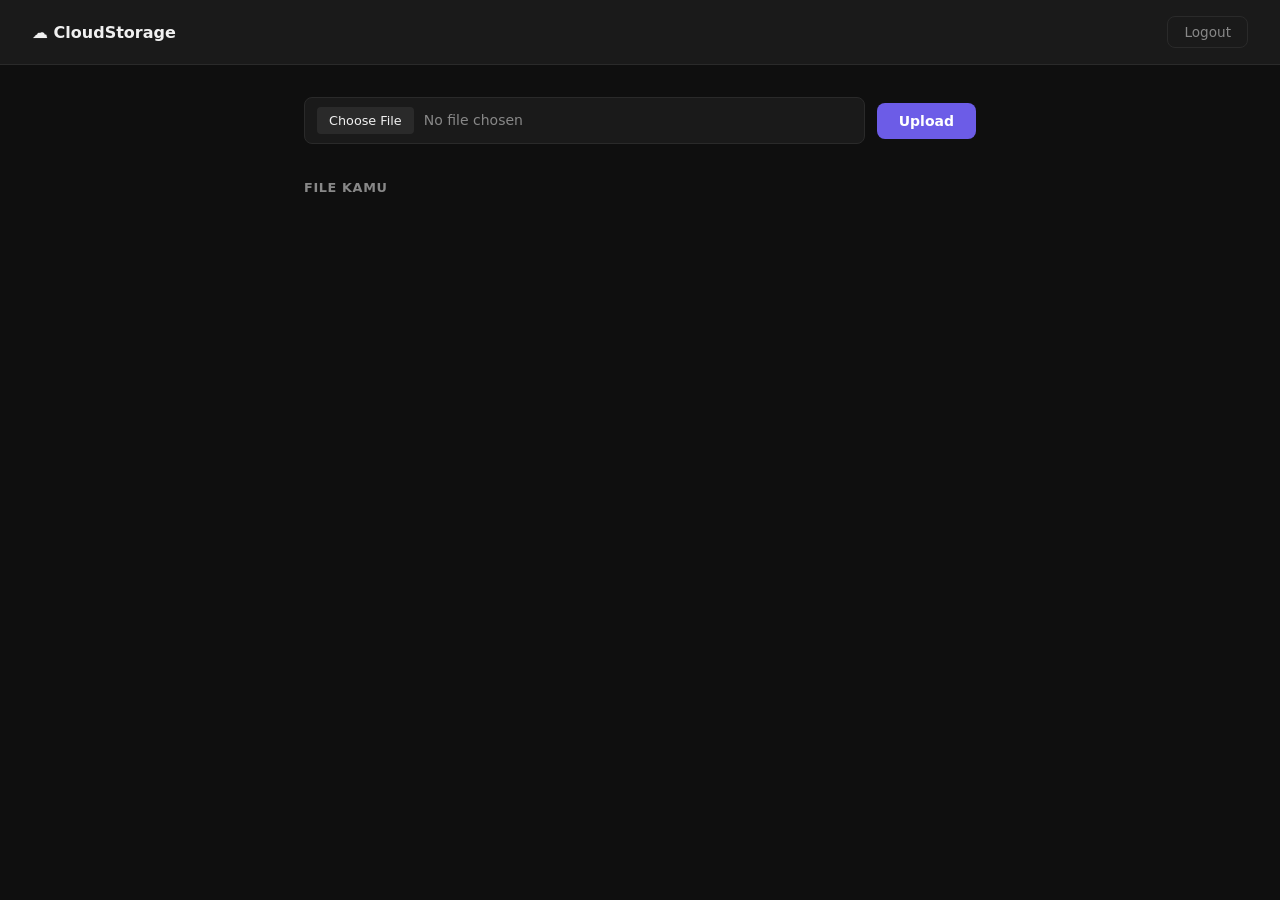
==== dashboard.html @ e85a57bd "Initial commit: cloud storage app" ====
<!DOCTYPE html>
<html lang="en">

<head>
    <meta charset="UTF-8">
    <meta name="viewport" content="width=device-width, initial-scale=1.0">
    <link rel="stylesheet" href="./app/styles/dashboard.css">
    <title>Dashboard</title>
</head>

<body>

    <nav>
        <span class="logo">☁️ CloudStorage</span>
        <div>
            <span id="user-email"></span>
            <button id="logout-btn">Logout</button>
        </div>
    </nav>

    <section id="upload-section">
        <input type="file" id="fileInput">
        <button id="uploadBtn">Upload</button>
        <p id="upload-status"></p>
    </section>

    <section id="files-section">
        <h2>File Kamu</h2>
        <div id="file-list">
        </div>
    </section>

    <!-- MODAL PREVIEW -->
    <div id="preview-modal">
        <div id="preview-backdrop"></div>
        <div id="preview-content">
            <button id="preview-close">✕</button>
            <img id="preview-img" src="" alt="Preview">
            <p id="preview-filename"></p>
        </div>
    </div>

    <script src="https://cdn.jsdelivr.net/npm/@supabase/supabase-js@2"></script>
    <script src="./app/scripts/config.js"></script>
    <script src="./app/scripts/dashboard.js"></script>

</body>
</html>
---- app/styles/dashboard.css ----
* {
    margin: 0;
    padding: 0;
    box-sizing: border-box;
}

:root {
    --bg: #0f0f0f;
    --surface: #1a1a1a;
    --border: #2a2a2a;
    --accent: #6c5ce7;
    --accent-hover: #7d6ff0;
    --text: #f0f0f0;
    --text-muted: #888;
    --danger: #e74c3c;
    --danger-hover: #c0392b;
    --radius: 8px;
}

body {
    font-family: system-ui, -apple-system, sans-serif;
    background: var(--bg);
    color: var(--text);
    min-height: 100vh;
    display: flex;
    flex-direction: column;
}

/* ===== NAVBAR ===== */
nav {
    display: flex;
    align-items: center;
    justify-content: space-between;
    padding: 16px 32px;
    border-bottom: 1px solid var(--border);
    background: var(--surface);
}

.logo {
    font-weight: 600;
    font-size: 1rem;
}

nav > div {
    display: flex;
    align-items: center;
    gap: 14px;
}

#user-email {
    font-size: 0.85rem;
    color: var(--text-muted);
}

#logout-btn {
    padding: 7px 16px;
    background: transparent;
    color: var(--text-muted);
    border: 1px solid var(--border);
    border-radius: var(--radius);
    font-family: inherit;
    font-size: 0.85rem;
    cursor: pointer;
    transition: all 0.2s;
}

#logout-btn:hover {
    background: var(--danger);
    color: #fff;
    border-color: var(--danger);
}

/* ===== MAIN CONTENT ===== */
main, body > section {
    max-width: 720px;
    width: 100%;
    margin: 0 auto;
    padding: 32px 24px;
}

/* ===== UPLOAD SECTION ===== */
#upload-section {
    max-width: 720px;
    width: 100%;
    margin: 32px auto 0;
    padding: 0 24px;
    display: flex;
    align-items: center;
    gap: 12px;
    flex-wrap: wrap;
}

input[type="file"] {
    flex: 1;
    padding: 9px 12px;
    background: var(--surface);
    border: 1px solid var(--border);
    border-radius: var(--radius);
    color: var(--text-muted);
    font-family: inherit;
    font-size: 0.875rem;
    cursor: pointer;
}

input[type="file"]::-webkit-file-upload-button {
    background: var(--border);
    color: var(--text);
    border: none;
    padding: 6px 12px;
    border-radius: 4px;
    cursor: pointer;
    font-family: inherit;
    font-size: 0.8rem;
    margin-right: 10px;
}

#uploadBtn {
    padding: 10px 22px;
    background: var(--accent);
    color: #fff;
    border: none;
    border-radius: var(--radius);
    font-family: inherit;
    font-size: 0.875rem;
    font-weight: 600;
    cursor: pointer;
    transition: background 0.2s;
    white-space: nowrap;
}

#uploadBtn:hover {
    background: var(--accent-hover);
}

#upload-status {
    width: 100%;
    font-size: 0.8rem;
    color: var(--text-muted);
    margin-top: -4px;
}

/* ===== FILES SECTION ===== */
#files-section {
    max-width: 720px;
    width: 100%;
    margin: 24px auto 0;
    padding: 0 24px 40px;
}

#files-section h2 {
    font-size: 1rem;
    font-weight: 600;
    color: var(--text-muted);
    margin-bottom: 14px;
    text-transform: uppercase;
    letter-spacing: 0.05em;
    font-size: 0.8rem;
}

/* FILE ITEM */
.file-item {
    display: flex;
    align-items: center;
    justify-content: space-between;
    padding: 14px 16px;
    background: var(--surface);
    border: 1px solid var(--border);
    border-radius: var(--radius);
    margin-bottom: 8px;
    gap: 12px;
}

.file-item:hover {
    border-color: #3a3a3a;
}

.file-name {
    font-size: 0.9rem;
    font-weight: 500;
    display: block;
}

.file-meta {
    font-size: 0.78rem;
    color: var(--text-muted);
    display: block;
    margin-top: 2px;
}

.file-item > div:last-child {
    display: flex;
    gap: 8px;
    flex-shrink: 0;
}

.file-item button {
    padding: 6px 14px;
    border-radius: 6px;
    font-family: inherit;
    font-size: 0.8rem;
    font-weight: 500;
    cursor: pointer;
    border: 1px solid var(--border);
    background: transparent;
    color: var(--text-muted);
    transition: all 0.2s;
}

.file-item button:first-child:hover {
    background: var(--accent);
    border-color: var(--accent);
    color: #fff;
}

.file-item button:last-child:hover {
    background: var(--danger);
    border-color: var(--danger);
    color: #fff;
}

/* EMPTY STATE */
#file-list p {
    color: var(--text-muted);
    font-size: 0.9rem;
    padding: 20px 0;
}

/* FILE INFO LAYOUT */
.file-info {
    display: flex;
    align-items: center;
    gap: 12px;
    overflow: hidden;
}

.file-thumb {
    width: 44px;
    height: 44px;
    border-radius: 6px;
    background: var(--border);
    flex-shrink: 0;
    cursor: pointer;
    transition: opacity 0.2s;
}

.file-thumb:hover {
    opacity: 0.8;
}

.file-icon {
    width: 44px;
    height: 44px;
    border-radius: 6px;
    background: var(--border);
    display: flex;
    align-items: center;
    justify-content: center;
    font-size: 20px;
    flex-shrink: 0;
}

.file-actions {
    display: flex;
    gap: 8px;
    flex-shrink: 0;
}

.file-item button.btn-danger:hover {
    background: var(--danger) !important;
    border-color: var(--danger) !important;
    color: #fff !important;
}

/* ===== MODAL PREVIEW ===== */
#preview-modal {
    display: none;
    position: fixed;
    inset: 0;
    z-index: 1000;
    align-items: center;
    justify-content: center;
}

#preview-modal.open {
    display: flex;
}

#preview-backdrop {
    position: absolute;
    inset: 0;
    background: rgba(0, 0, 0, 0.85);
}

#preview-content {
    position: relative;
    z-index: 1;
    max-width: 90vw;
    max-height: 90vh;
    display: flex;
    flex-direction: column;
    align-items: center;
    gap: 12px;
}

#preview-img {
    max-width: 90vw;
    max-height: 80vh;
    border-radius: 8px;
    object-fit: contain;
}

#preview-filename {
    color: #ccc;
    font-size: 0.85rem;
}

#preview-close {
    position: absolute;
    top: -40px;
    right: 0;
    background: transparent;
    border: none;
    color: #fff;
    font-size: 1.4rem;
    cursor: pointer;
    padding: 4px 8px;
    opacity: 0.7;
    transition: opacity 0.2s;
}

#preview-close:hover {
    opacity: 1;
}
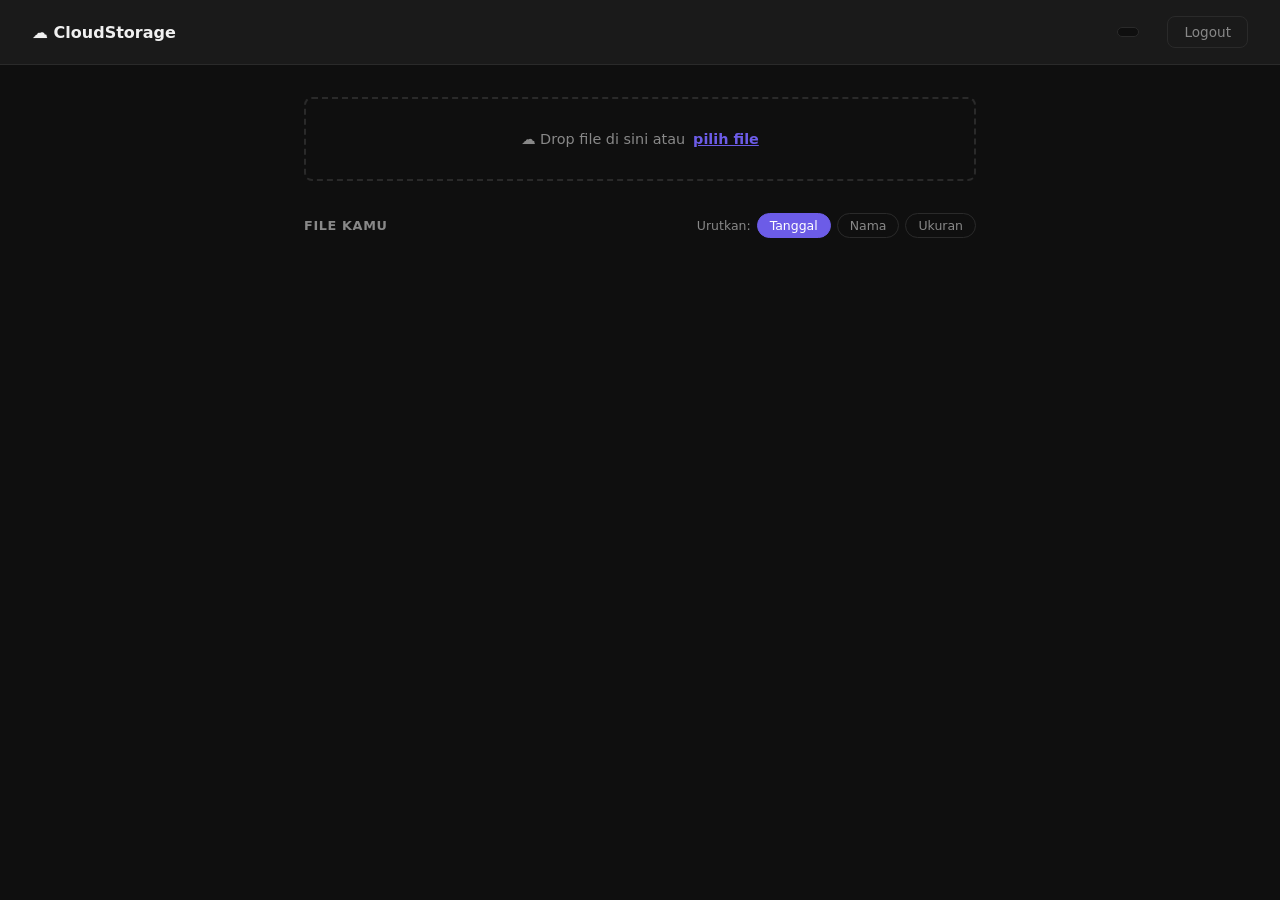
==== commit 12843812: "add some features" ====
--- a/dashboard.html
+++ b/dashboard.html
@@ -13,22 +13,42 @@
     <nav>
         <span class="logo">☁️ CloudStorage</span>
         <div>
+            <span id="storage-usage"></span>
             <span id="user-email"></span>
             <button id="logout-btn">Logout</button>
         </div>
     </nav>
 
     <section id="upload-section">
-        <input type="file" id="fileInput">
-        <button id="uploadBtn">Upload</button>
+        <!-- Drag & Drop Zone -->
+        <div id="drop-zone">
+            <span id="drop-text">☁️ Drop file di sini atau</span>
+            <label for="fileInput">pilih file</label>
+            <input type="file" id="fileInput" multiple hidden>
+        </div>
+
+        <!-- Progress Bar -->
+        <div id="progress-wrap" style="display:none">
+            <div id="progress-bar"></div>
+        </div>
+
         <p id="upload-status"></p>
     </section>
 
     <section id="files-section">
-        <h2>File Kamu</h2>
+        <div id="files-header">
+            <h2>File Kamu</h2>
+            <div id="sort-controls">
+                <span>Urutkan:</span>
+                <button class="sort-btn active" data-sort="date">Tanggal</button>
+                <button class="sort-btn" data-sort="name">Nama</button>
+                <button class="sort-btn" data-sort="size">Ukuran</button>
+            </div>
+        </div>
         <div id="file-list">
         </div>
     </section>
+
 
     <!-- MODAL PREVIEW -->
     <div id="preview-modal">
--- a/app/styles/dashboard.css
+++ b/app/styles/dashboard.css
@@ -52,6 +52,15 @@
     color: var(--text-muted);
 }
 
+#storage-usage {
+    font-size: 0.8rem;
+    color: var(--text-muted);
+    background: var(--bg);
+    border: 1px solid var(--border);
+    padding: 4px 10px;
+    border-radius: 999px;
+}
+
 #logout-btn {
     padding: 7px 16px;
     background: transparent;
@@ -78,68 +87,67 @@
     padding: 32px 24px;
 }
 
-/* ===== UPLOAD SECTION ===== */
+/* ===== DROP ZONE ===== */
 #upload-section {
     max-width: 720px;
     width: 100%;
     margin: 32px auto 0;
     padding: 0 24px;
-    display: flex;
-    align-items: center;
-    gap: 12px;
-    flex-wrap: wrap;
-}
-
-input[type="file"] {
-    flex: 1;
-    padding: 9px 12px;
-    background: var(--surface);
-    border: 1px solid var(--border);
+}
+
+#drop-zone {
+    border: 2px dashed var(--border);
     border-radius: var(--radius);
-    color: var(--text-muted);
-    font-family: inherit;
-    font-size: 0.875rem;
-    cursor: pointer;
-}
-
-input[type="file"]::-webkit-file-upload-button {
+    padding: 32px;
+    text-align: center;
+    cursor: pointer;
+    transition: all 0.2s;
+    display: flex;
+    align-items: center;
+    justify-content: center;
+    gap: 8px;
+    color: var(--text-muted);
+    font-size: 0.9rem;
+}
+
+#drop-zone:hover,
+#drop-zone.drag-over {
+    border-color: var(--accent);
+    background: rgba(108, 92, 231, 0.05);
+    color: var(--text);
+}
+
+#drop-zone label {
+    color: var(--accent);
+    cursor: pointer;
+    font-weight: 600;
+    text-decoration: underline;
+}
+
+/* ===== PROGRESS BAR ===== */
+#progress-wrap {
+    margin-top: 12px;
+    height: 4px;
     background: var(--border);
-    color: var(--text);
-    border: none;
-    padding: 6px 12px;
-    border-radius: 4px;
-    cursor: pointer;
-    font-family: inherit;
+    border-radius: 999px;
+    overflow: hidden;
+}
+
+#progress-bar {
+    height: 100%;
+    background: var(--accent);
+    border-radius: 999px;
+    width: 0%;
+    transition: width 0.3s ease;
+}
+
+#upload-status {
     font-size: 0.8rem;
-    margin-right: 10px;
-}
-
-#uploadBtn {
-    padding: 10px 22px;
-    background: var(--accent);
-    color: #fff;
-    border: none;
-    border-radius: var(--radius);
-    font-family: inherit;
-    font-size: 0.875rem;
-    font-weight: 600;
-    cursor: pointer;
-    transition: background 0.2s;
-    white-space: nowrap;
-}
-
-#uploadBtn:hover {
-    background: var(--accent-hover);
-}
-
-#upload-status {
-    width: 100%;
-    font-size: 0.8rem;
-    color: var(--text-muted);
-    margin-top: -4px;
-}
-
-/* ===== FILES SECTION ===== */
+    color: var(--text-muted);
+    margin-top: 8px;
+}
+
+/* ===== FILES HEADER & SORT ===== */
 #files-section {
     max-width: 720px;
     width: 100%;
@@ -147,15 +155,54 @@
     padding: 0 24px 40px;
 }
 
+#files-header {
+    display: flex;
+    align-items: center;
+    justify-content: space-between;
+    margin-bottom: 14px;
+    flex-wrap: wrap;
+    gap: 10px;
+}
+
 #files-section h2 {
-    font-size: 1rem;
+    font-size: 0.8rem;
     font-weight: 600;
     color: var(--text-muted);
-    margin-bottom: 14px;
     text-transform: uppercase;
     letter-spacing: 0.05em;
-    font-size: 0.8rem;
-}
+}
+
+#sort-controls {
+    display: flex;
+    align-items: center;
+    gap: 6px;
+    font-size: 0.78rem;
+    color: var(--text-muted);
+}
+
+.sort-btn {
+    padding: 4px 12px;
+    background: transparent;
+    border: 1px solid var(--border);
+    border-radius: 999px;
+    color: var(--text-muted);
+    font-size: 0.78rem;
+    cursor: pointer;
+    font-family: inherit;
+    transition: all 0.2s;
+}
+
+.sort-btn:hover {
+    border-color: var(--accent);
+    color: var(--text);
+}
+
+.sort-btn.active {
+    background: var(--accent);
+    border-color: var(--accent);
+    color: #fff;
+}
+
 
 /* FILE ITEM */
 .file-item {
